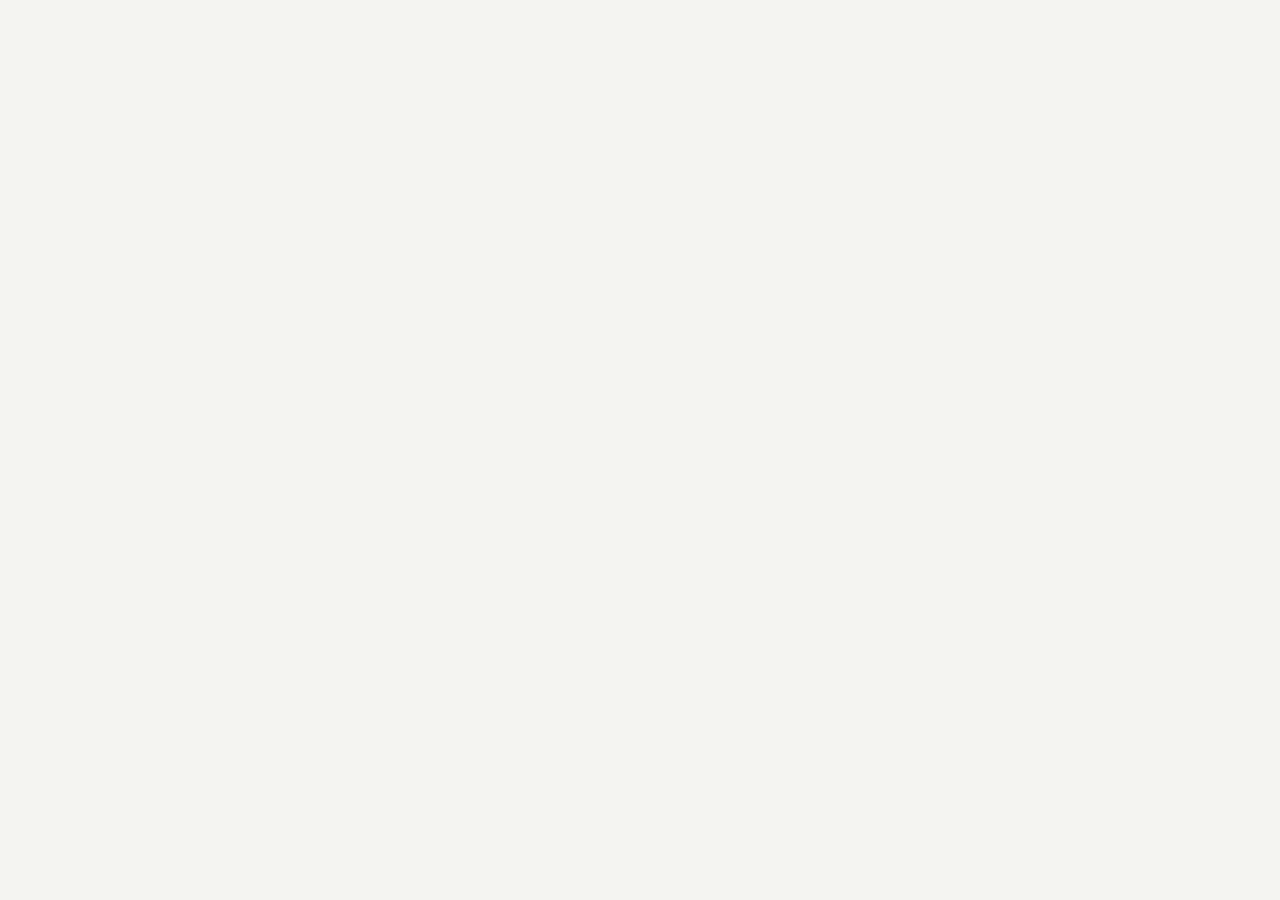
==== WebApplication1/test/index.html @ ee6fac6e "qwer" ====
<!doctype html>
<html lang="en">
<head>
    <meta charset="UTF-8">
    <meta name="viewport"
          content="width=device-width, user-scalable=no, initial-scale=1.0, maximum-scale=1.0, minimum-scale=1.0">
    <meta http-equiv="X-UA-Compatible" content="ie=edge">
    <link rel="stylesheet" href="content/css/reset.css">
    <link rel="stylesheet" href="content/css/main.css">

    <title>Document</title>
</head>
<body ng-app="app" class="clearfix">

    <ui-view></ui-view>

    <script src="https://ajax.googleapis.com/ajax/libs/jquery/3.2.1/jquery.min.js"></script>
    <!--<script src="https://cdnjs.cloudflare.com/ajax/libs/angular.js/1.6.1/angular.min.js"></script>-->
    <script src="http://ajax.googleapis.com/ajax/libs/angularjs/1.5.5/angular.min.js"></script>
    <script src="https://cdnjs.cloudflare.com/ajax/libs/ngStorage/0.3.11/ngStorage.min.js"></script>
    <script src="http://ajax.googleapis.com/ajax/libs/angularjs/1.5.5/angular-animate.min.js"></script>
    <script src="http://ajax.googleapis.com/ajax/libs/angularjs/1.5.5/angular-aria.min.js"></script>
    <script src="http://ajax.googleapis.com/ajax/libs/angularjs/1.5.5/angular-messages.min.js"></script>

    <script src="https://cdnjs.cloudflare.com/ajax/libs/angular-ui-router/0.4.2/angular-ui-router.min.js"></script>
    <!--<script src="https://cdnjs.cloudflare.com/ajax/libs/angular-resource/1.6.4/angular-resource.min.js"></script>-->
    <script src="script/main.js"></script>


    <!-- Angular Material Library -->
    <script src="http://ajax.googleapis.com/ajax/libs/angular_material/1.1.0/angular-material.min.js"></script>
</body>
</html>
---- WebApplication1/test/content/css/main.css ----
@charset "UTF-8";
body,
html {
    font-family: arial, sans-serif;
    font-size: 12px; }

body {
    background: #F4F4F1;  }

main .container{
    padding-bottom: 100px;
}

a,
a:visited {
    color: #154882;
    text-decoration: none; }

a:hover {
    text-decoration: underline; }

.container {
    width: 1008px;
    margin: 0 auto; }

.clearfix::before,
.clearfix::after {
    content: '';
    display: block; }

.clearfix,
.clearfix::after {
    clear: both; }

.hidden {
    opacity: 0; }

.text-center {
    text-align: center; }

.text-left {
    text-align: left; }

.text-right {
    text-align: right; }

.pull-right {
    float: right; }

.pull-left {
    float: left; }

.mr-10 {
    margin-right: 10px; }

input:focus,
textarea:focus {
    outline: none; }

input,
select,
textarea {
    box-sizing: border-box; }

.b-header {
    background: #fff;
    padding-top: 12px; }
.b-header__nav {
    padding-top: 5px;
    padding-bottom: 6px; }
.b-header__nav-item {
    float: left;
    padding: 0 10px;
    border-left: 1px solid #8c8c8c;
    position: relative; }
.b-header__nav-item a {
    color: #8c8c8c; }
.b-header__nav-item:first-child {
    padding-left: 0;
    border-left: 0; }
.b-header__nav-dropdown {
    padding-right: 18px; }
.b-header__nav-dropdown::after {
    content: '';
    position: absolute;
    display: block;
    top: 5px;
    right: 7px;
    height: 6px;
    width: 9px;
    background: url("../images/icons/menu_drop-down.png") no-repeat;
    cursor: pointer; }
.b-header__links-nav {
    float: right; }
.b-header__links-user a {
    display: block;
    width: 18px;
    height: 18px;
    margin-top: -3px;
    background: url("../images/icons/user.png") no-repeat; }
.b-header__links-search {
    height: 14px; }
.b-header__links-search a {
    display: block;
    height: 18px;
    width: 18px;
    background: url("../images/icons/search.png") no-repeat; }
.b-header__main-nav {
    float: left; }
.b-header__logo-link {
    display: block;
    float: left;
    font-size: 0; }
.b-header__logo-image {
    max-height: 60px; }

.search{
    margin-top: 0;
}

.b-main__title {
    background-color: #fdfce5;
    border-top: 1px solid #d9d9d7;
    border-bottom: 1px solid #d9d9d7;
    margin: 0;
    font-size: 12px;
    font-weight: bold;
    text-transform: uppercase;
    text-align: center;
    padding: 4px 8px 3px; }

.b-main .information {
    margin-top: 10px; }
.b-main .information .b-form__block {
    padding: 0; }
.b-main .information .b-form__checkbox {
    padding: 4px 10px 10px 10px; }
.b-main .information .b-form__title {
    margin-bottom: 0; }
.b-main .information .block-table {
    height: 300px;
    overflow-y: scroll; }
.b-main .information .b-form__child-item {
    float: none; }
.b-main .information .b-form__right-list {
    text-align: right; }

.b-tabs__big-user::before {
    background: url("../images/icons/big_user.png") no-repeat; }

.b-tabs__home::before {
    background: url("../images/icons/singl_home.png") no-repeat; }

.b-tabs__mail::before {
    background: url("../images/icons/mail.png") no-repeat; }

.b-tabs__home-bank::before {
    background: url("../images/icons/home.png") no-repeat; }

.b-tabs__custom-item {
    padding-top: 10px; }
.b-tabs__custom-item--left {
    float: left; }
.b-tabs__custom-item--right {
    float: right; }

.b-tabs__titles {
    padding-top: 10px;
    background: #F4F4F1;
    border-bottom: 1px solid #d9d9d7; }
.b-tabs__titles-item {
    cursor: pointer;
    color: #989898;
    background: url("../images/icons/tab_bg.png") repeat-x;
    float: left;
    margin: 8px 16px 3px 0;
    position: relative;
    padding-left: 42px;
    border: 1px solid #d9d9d7;
    border-radius: 4px; }
.b-tabs__titles-item::before {
    content: '';
    display: block;
    height: 30px;
    width: 30px;
    position: absolute;
    top: -9px;
    left: 8px; }
.b-tabs__titles-item span {
    margin: 5px 12px 2px 0;
    font-weight: bold;
    display: block; }
.b-tabs__titles-item:hover {
    color: #666666; }
.b-tabs__titles-item--current {
    border-bottom-left-radius: 0;
    border-bottom-right-radius: 0;
    border-bottom: none;
    transform: translateY(4px);
    padding-bottom: 1px;
    color: black;
    background: white; }

.b-tabs__container {
    background-color: white;
    padding: 8px 12px 8px 8px;
    border: 1px solid #d9d9d7;
    border-top: none;
    border-radius: 0 2px 2px 2px; }

.b-tabs__block-left {
    float: left;
    width: 49%; }

.b-tabs__block-right {
    float: right;
    width: 49%; }

.b-tabs__table-info {
    background: #fff;
    padding: 10px; }
.b-tabs__table-info table {
    width: 100%; }
.b-tabs__table-info tr {
    border-bottom: 1px solid #d9d9d7; }
.b-tabs__table-info td {
    cursor: pointer;
    padding: 5px;
    vertical-align: middle; }
.b-tabs__table-info img {
    width: 30%; }

.b-tabs__text {
    background: #fdfce5;
    padding: 5px 10px;
    border-bottom: 1px solid #d9d9d7; }

.btn {
    display: inline-block;
    cursor: pointer;
    position: relative;
    font-weight: normal;
    font-size: 12px;
    box-sizing: border-box;
    -webkit-transition: all 0.1s ease-out;
    -moz-transition: all 0.1s ease-out;
    transition: all 0.1s ease-out;
    border-radius: 2px;
    white-space: nowrap;
    padding: 2px 8px;
    height: 21px;
    line-height: 16px;
    background: url("../images/icons/btn_bg.png") repeat-x;
    border: 1px solid #c0c2c6;
    color: #154882; }
.btn--img {
    padding-left: 22px; }
.btn--img img {
    position: absolute;
    top: 1px;
    left: 4px;
    width: 18px;
    height: 18px; }
.btn__plus {
    padding: 0;
    height: 13px;
    width: 14px; }
.btn__dark {
    color: #fff;
    background: url("../images/icons/btn_dark.png") repeat-x; }
.btn__dark:hover {
    border-color: #044882;
    box-shadow: 0 0 2px 1px #9cbad7; }
.btn__trash, .btn__descr {
    height: 20px;
    width: 20px;
    padding: 0; }
.btn--light:hover {
    border-color: #8db0cf !important;
    box-shadow: 0 0 2px 1px #9cbad7; }

.b-form__sub-header {
    padding: 4px 0;
    height: 15px;
    font-weight: bold;
    font-size: 12px; }
.b-form__sub-header span {
    font-weight: normal; }

.b-form__title {
    height: 23px;
    cursor: pointer;
    padding-top: 5px;
    font-weight: bold;
    font-size: 14px;
    padding-left: 8px;
    margin-bottom: 6px;
    -webkit-transition: all 0.2s ease-out;
    -moz-transition: all 0.2s ease-out;
    transition: all 0.2s ease-out; }
.b-form__title-dark {
    background: url("../images/icons/form_title.png") repeat-x;
    box-shadow: 0 1px 2px -1px #666;
    border: 1px solid #849ebd;
    color: #fff; }
.b-form__title-light {
    background: url("../images/icons/light_bg.png") repeat-x;
    border: 1px solid #d0daed;
    text-shadow: 1px 1px 1px white; }
.b-form__title-btn {
    border: 1px solid #d9d9d7;
    padding: 4px 8px;
    background: #f9faf3; }

.b-form__list-view {
    border: 1px solid #d9d9d7;
    position: relative;
    padding: 10px 0;
    background: #f9faf3; }
.b-form__list-view-item {
    float: left;
    width: 50%; }
.b-form__list-view-item img {
    vertical-align: middle;
    margin-right: 5px; }
.b-form__list-view-item a {
    display: block;
    padding: 0 12px 0;
    margin-bottom: 3px; }
.b-form__list-view-item span {
    padding: 0 11px; }
.b-form__list-view--horizontal .b-form__list-view-item {
    display: inline-block;
    width: auto; }
.kinder{
    margin-top: 4px;
    font-size: 12px;
    color: #154882;
    display: flex;
    align-items: center;
    width: 100px;
}

.delete-area{
    position: absolute;
    right: 15px;
    top: 50%;
    transform: translateY(-50%);
}

.b-form__block {
    background: #ededea;
    padding-left: 12px;
    border: 1px solid #d9d9d7;
    border-bottom: none;
    box-sizing: border-box;
    margin-bottom: 5px; }

.b-form__left-list {
    width: 50%;
    float: left;
    border-right: none; }

.b-form__right-list {
    width: 50%;
    float: right;
    border-left: none; }

.b-form__group {
    padding: 10px 4px;
    box-sizing: border-box;
    position: relative;
    margin: 0 -4px 4px;
    border-bottom: 2px solid #fff; }
.b-form__group--same-height {
    min-height: 92px; }
.b-form__group--same-height70 {
    min-height: 70px; }
.b-form__group::after {
    content: '';
    display: block;
    clear: both; }

.b-form__child-item {
    float: left;
    margin-right: 10px; }
.b-form__child-item .b-form__radio {
    display: inline-block; }
.b-form__child-item h4 {
    color: #8e8e8e;
    font-size: 11px; }

.b-form__child .b-buy__options {
    float: right; }

.b-form__address span:first-child {
    margin-right: 4%; }

.b-form__address-long, .b-form__address-short {
    float: left; }

.b-form__address-long {
    width: 76%; }

.b-form__address-short {
    width: 20%; }

.b-form__radio-label > label {
    color: #8e8e8e;
    display: block;
    font-size: 11px;
    white-space: nowrap;
    padding-left: 1px;
    margin-bottom: 2px;
    height: 13px; }

.b-form__radio, .b-form__checkbox {
    padding-right: 8px;
    padding-bottom: 10px;
    display: block; }

.b-form__input, .b-form__phone {
    display: block;
    padding-bottom: 10px; }
.b-form__input label, .b-form__phone label {
    color: #8e8e8e;
    display: block;
    font-size: 11px;
    white-space: nowrap;
    padding-left: 1px;
    margin-bottom: 2px;
    height: 13px; }
.b-form__input input,
.b-form__input textarea,
.b-form__input select, .b-form__phone input,
.b-form__phone textarea,
.b-form__phone select {
    padding-left: 1px;
    padding-right: 1px;
    padding-top: 2px;
    background-color: white;
    border: 1px solid #d9d9d7;
    width: 100%; }
.b-form__input input, .b-form__phone input {
    height: 20px; }
.b-form__input textarea, .b-form__phone textarea {
    resize: vertical; }

.b-form__half-col {
    width: 50%;
    box-sizing: border-box;
    float: left; }
.b-form__half-col--last {
    padding-left: 10px; }
.b-form__half-col--first {
    padding-right: 10px; }

.b-form__phone-tel {
    width: calc(65% - 10px) !important;
    float: right; }

.b-form__phone-code {
    float: left;
    margin-right: 3px;
    width: 35% !important; }

.b-form__inline > span {
    display: inline-block; }

.b-form__vert .b-form__radio {
    padding-bottom: 2px; }

.b-form__list::after {
    content: '';
    display: block;
    clear: both; }

.b-form__list-item {
    width: 100%;
    box-sizing: border-box; }
.b-form__list-item:nth-of-type(even) {
    padding-left: 0; }
.b-form__list-item:nth-of-type(odd) {
    padding-right: 0; }

.b-form__squere input {
    padding-right: 20px; }

.b-form__squere::after {
    content: 'm²'; }

.b-form__euro input {
    padding-right: 12px; }

.b-form__search {
    background: #fff;
    border-bottom: 2px solid #d9d9d7; }
.b-form__search input {
    border: none;
    width: 97%;
    font-size: 16px;
    line-height: 2; }
.b-form__search img {
    float: left;
    margin: 7px 4px 0 7px; }

.b-form__euro::after {
    content: '€'; }

.b-form__year input {
    padding-right: 38px; }

.b-form__year::after {
    content: 'Jahre'; }

.b-form__percent input {
    padding-right: 18px; }

.b-form__percent::after {
    content: '%'; }

.b-form__months input {
    padding-right: 48px; }

.b-form__months::after {
    content: 'Monate'; }

.b-form__euro, .b-form__squere, .b-form__year, .b-form__percent, .b-form__months {
    position: relative; }
.b-form__euro input, .b-form__squere input, .b-form__year input, .b-form__percent input, .b-form__months input {
    text-align: right; }
.b-form__euro::after, .b-form__squere::after, .b-form__year::after, .b-form__percent::after, .b-form__months::after {
    display: block;
    position: absolute;
    right: 5px;
    top: 50%;
    line-height: 5px; }

.b-form__block-inside {
    margin-bottom: 10px; }

.b-form__buy-landplots {
    background: #fff;
    border: 1px solid #d9d9d7;
    border-top: none;
    padding: 10px; }
.b-form__buy-landplots .b-form__input {
    width: 14%; }
.b-form__buy-landplots .b-buy__options {
    float: right; }
.b-form__buy-landplots .slash {
    font-size: 18px;
    margin-left: -10px; }

.b-form__rights .b-form__list-view {
    padding: 10px; }

.b-form__text {
    margin: 0 10px; }

.b-form__fields .b-form__input,
.b-form__fields .b-form__checkbox {
    display: inline-block;
    margin-right: 5px; }
.b-form__fields .b-form__input label,
.b-form__fields .b-form__checkbox label {
    color: #8e8e8e;
    font-size: 11px;
    white-space: nowrap;
    height: 13px;
    display: block;
    margin-right: -10px; }

.b-form__fields .b-form__input-short {
    margin-right: 15px;
    width: 4%; }

.b-form__input-middle {
    width: 10%; }

.b-form__input-large {
    width: 200px; }

.b-form__single ul {
    border-right: 2px solid #d9d9d7;
    padding-right: 10px; }

.b-form__group-child span {
    display: inline-block;
    margin-right: 20px;
    color: #8e8e8e;
    font-size: 11px; }

.b-form__group-child .text-title {
    margin-right: 15px; }

.b-form__group-child-last {
    padding: 12px 0; }

.b-form__group-text {
    float: left; }

.b-form__wrap-box .b-form__input {
    float: right; }

.b-form__block-select {
    padding: 10px 0; }

.b-form__loans {
    float: right;
    margin-right: 10px; }
.b-form__loans .b-form__euro {
    color: #000; }
.b-form__loans input {
    border-radius: 5px;
    width: 90px; }

.b-form__search {
    background: #fff;
    border-bottom: 2px solid #d9d9d7; }
.b-form__search input {
    border: none;
    width: 97%;
    font-size: 16px;
    line-height: 2; }
.b-form__search img {
    float: left;
    margin: 7px 4px 0 7px; }

.b-form__results table {
    width: 100%;
    color: #8c8c8c; }

.b-form__results th {
    text-align: left;
    border-bottom: 1px solid #d9d9d7; }

.b-form__results td {
    cursor: pointer;
    min-width: 168px; }

.b-form__results tr {
    border-bottom: 1px solid #d9d9d7; }

.b-form__results th, .b-form__results td {
    cursor: pointer;
    padding: 10px; }

.b-form__results .first {
    min-width: 120px; }

.b-form__results .column-number-op .number-op {
    font-weight: bold;
    color: #154882;
    line-height: 30px; }

.b-form__results .column-number-op img {
    float: left;
    margin-right: 10px; }

.b-form__results .manager img {
    float: left;
    margin-right: 10px; }

.b-form__results .manager .company {
    color: #b3b2b2;
    margin-top: 3px; }

.search-block {
    background: #fff; }

.textarea-notes {
    padding-top: 5px; }

.textarea-notes span {
    width: 100%; }

.s-area{
    height: 0;
    margin-bottom: 2px;
}

.btn__image {
    margin-top: -7px;
    margin-left: 5px;
    cursor: pointer; }

.first_form .wrap-form {
    width: 49%;
    float: left; }
.first_form .wrap-form:nth-of-type(even) {
    margin-left: 1%; }
.first_form .wrap-form:nth-of-type(odd) {
    margin-right: 1%; }

.second_form {
    margin-bottom: 8px; }

.child-form .b-form__title {
    margin-bottom: 0;
    border-bottom: none; }
.child-form .b-form__title .b-form__list-view-item a {
    padding: 0;
    font-weight: normal; }
.child-form .b-form__title .b-form__right-list {
    text-align: right; }

.child-form .b-form__block {
    border-top: none; }

.third_form .b-form__list-view {
    border-bottom: 0; }
.third_form .b-form__list-view::before {
    content: '';
    display: block;
    position: absolute;
    left: 50%;
    top: 10px;
    bottom: 14px;
    width: 2px;
    margin-left: -1px;
    background-color: #d9d9d7; }

.third_form .b-form__block {
    border-top: 0; }

.third_form .b-form__list {
    width:50%;
    float: left;
}

.forms_group .b-form__list-view {
    border-bottom: 0; }
.forms_group .b-form__list-view::before {
    display: none; }

.forms_group .b-form__block {
    border-top: 0; }
.forms_group .b-form__block .b-form__input {
    display: inline-block;
    margin-right: 10px; }

.fifth_form {
    margin-bottom: 10px; }

.b-buy {
    min-height: 69px; }
.b-buy::after {
    content: '';
    display: block;
    clear: both; }
.b-buy__item {
    float: left;
    box-sizing: border-box;
    padding: 2px;
    min-height: 1px; }
.b-buy__name {
    font-size: 11px;
    font-weight: bold;
    width: 30%; }
.b-buy__bet {
    width: calc(35% - 27px); }
.b-buy__bet-info {
    padding-left: 22px;
    line-height: 18px;
    display: block;
    background: url("../images/icons/info.png") no-repeat; }
.b-buy__begin {
    width: calc(35% - 27px); }
.b-buy__options {
    text-align: right;
    width: 54px; }
.b-buy__options .btn__descr {
    margin-right: 4px; }
.b-buy__checkbox {
    display: block;
    padding: 10px; }
.b-buy__checkbox input {
    float: left; }
.b-buy__checkbox label {
    font-size: 11px;
    float: right;
    width: 95px;
    line-height: 1.5; }

.b-buy-single {
    border-bottom: none;
    min-height: 55px; }

.b-banking__item {
    float: left;
    width: 15%;
    box-sizing: border-box;
    padding: 0 3px; }

.b-banking__iban, .b-banking__kredit {
    width: 20%; }

.block-left {
    float: left;
    width: 45%; }

.block-right {
    float: right;
    width: 50%; }

label.remarks {
    display: block;
    margin-bottom: 10px; }

span.input-remarks {
    width: 100%;
    margin: 0; }

.b-request .b-form__title {
    margin-bottom: 0;
    border-bottom: none; }

.b-request .b-main {
    border-top: none; }

.b-request__section {
    padding: 10px 0;
    border-bottom: 2px solid #d9d9d7; }
.b-request__section p {
    line-height: 1.7; }
.b-request__section:last-of-type {
    border-bottom: none; }

.b-request__title {
    font-weight: bold; }

.b-request__block {
    float: left;
    width: 50%;
    background: #f9faf3;
    border: 1px solid #d9d9d7;
    padding: 0 10px; }

.b-request .b-form__fields > span, .b-request .b-form__fields div {
    float: left;
    margin-right: 20px; }

.b-request .b-form__fields .b-buy__option {
    float: right; }

.b-request .years {
    width: 200px; }
.b-request .years select {
    width: 80%; }
.b-request .years:after {
    content: 'Jahre'; }

.b-request__sub-group {
    width: 82%; }
.b-request__sub-group > span {
    display: inline-block;
    border-right: 2px solid #fff;
    padding-right: 10px;
    margin-right: 5px; }
.b-request__sub-group .b-form__euro::after {
    right: 15px; }

.b-request .block-title {
    width: 9%; }

.b-request .small-select
select {
    width: 175px; }

.b-footer {
    height: 36px;
    width: auto;
    border-top: 5px solid #d9d9d7;
    border-bottom: 1px solid #d9d9d7;
    background: #ededea;
    box-shadow: 0 20px 20px -20px #888 inset; }
.b-footer__nav-item {
    float: left;
    margin-right: 16px;
    position: relative;
    cursor: pointer;
    border: 1px solid #bbb;
    border-top: none;
    border-bottom-left-radius: 4px;
    border-bottom-right-radius: 4px;
    padding-right: 10px;
    padding-left: 42px;
    background: #ddd;
    background: linear-gradient(top, #ddd, white);
    background: -moz-linear-gradient(top, #ddd, white);
    background: -webkit-linear-gradient(top, #ddd, white);
    background: -ms-linear-gradient(top, #ddd, white);
    height: 27px;
    line-height: 27px;
    font-weight: bold;
    font-size: 11px;
    box-shadow: 0 20px 20px -20px #888 inset; }
.b-footer__nav-item::before {
    content: '';
    display: inline-block;
    width: 30px;
    height: 30px;
    position: absolute;
    bottom: 0;
    left: 7px; }
.b-footer__nav-bell::before {
    background: url("../images/icons/bell.png") no-repeat; }
.b-footer__nav-user {
    float: right;
    margin-right: 0; }
.b-footer__nav-user::before {
    background: url("../images/icons/card.png") no-repeat; }
.b-footer__nav-user::after {
    content: '';
    display: inline-block;
    vertical-align: middle;
    margin-bottom: -10px;
    margin-left: 5px;
    height: 30px;
    width: 30px;
    background: url("../images/icons/circle.png") no-repeat; }
.b-footer__nav-doc::before {
    background: url("../images/icons/doc.png") no-repeat; }
.b-footer__nav-check::before {
    background: url("../images/icons/check.png") no-repeat; }

.b-copy-right {
    background: url("../images/icons/copy_right.png") no-repeat;
    padding: 8px;
    color: #717171;
    font-size: 11px; }

footer {
    position: fixed;
    bottom: 0;
    left: 0;
    right: 0;
    background: #fff; }


/*login*/
.europeace {
    background-color: #878787;
    position: relative;
    width: 100%;
    height: 1000px;
}

.habben {
    margin-left: 150px;
    font-size: 12px;
}

.habben, .email {
    display: inline-block;

}

.eur{
    margin-top: 50px;

}

.europeace2 {
    background-color: #616161;
    position: relative;
    margin: 0 auto;
    width: 1000px;
    border: 1px solid #999;
    top: 50px;
    height: 456px;
}

.europeace3 {
    position: relative;
    top: 100px;
    background-color: #616161;
    margin: 0 auto;
    width: 1000px;
    height: 293px;
    border: 1px solid #999;
}

.login-panel {
    background-color: white;
    border: 1px solid #d9d9d7;
    border-radius: 3px;
    width: 750px;
    margin: 45px auto 0;
}

.login-panel2 {
    background-color: white;
    border: 1px solid #d9d9d7;
    border-radius: 3px;
    padding: 6px 48px 24px;
    width: 640px;
    margin: 50px auto 0;
}

.europeace-photo {
    margin: 15px 0 12px 0;
    padding: 6px 48px 24px;
}

.europeace-photo2 {
    margin: 15px 0 12px 0;
    padding: 6px 0 24px 0;
}

.eingabeFelderPanel {
    display: flex;
    margin: 3px 6px;
    border-radius: 3px;
    box-shadow: 0 0 5px 1px #616161;
    /*width: 99%;*/
    /*margin: auto;*/
}

.description {
    color: #8e8e8e;
    font-size: 11px;
}
.links1 {
}

.tab {
    display: inline-block;
    width: 280px;
}
.benutzername {
    padding: 24px 44px 36px 44px;
}

.pass {
    margin: 12px 0 0 0;
}

.description2 {
    margin: 12px 0 0 0;
    font-size: 12px;
}

.menu {
    text-align: right;
    margin: 5px 30px 20px auto;
}
.menu a:first-child {
    padding-right: 5px;
    border-right: 1px solid #154882;

}

.email,
.password {
    width: 280px;
}
a {
    font-size: 11px;
    margin-top: 8px;
    color: #154882;
}
button {
    padding: 3px 8px;
    color: white;
    border: 1px solid #6c7e99 !important;
    background: url("../images/icons/1.png") -0px -0px no-repeat;
    background-repeat: repeat-x;
    height: 21px !important;
    border-radius: 3px ;
}
button:hover {
    border-color: #044882 !important;
    box-shadow: 0 0 2px 1px #9cbad7;
}

#antrag{
    margin-top: 10px;
}

.firstAreaDelete{
    position: absolute;
}



/*modal*/

.ng-modal-overlay {
    /* A dark translucent div that covers the whole screen */
    position:absolute;
    z-index:9999;
    top:0;
    left:0;
    width:100%;
    height:100%;
    background-color:#000000;
    opacity: 0.8;
}
.ng-modal-dialog {
    /* A centered div above the overlay with a box shadow. */
    z-index:10000;
    position: absolute;
    width: 80%; /* Default */
    top: 50%;
    left: 50%;
    transform: translate(-50%, -50%);
    -webkit-transform: translate(-50%, -50%);
    -moz-transform: translate(-50%, -50%);

    background-color: #fff;
    box-shadow: 4px 4px 80px #000;
}
.ng-modal-dialog-content {
    padding:10px;
    text-align: left;
    position: relative;
}
.ng-modal-close {
    position: absolute;
    top: 3px;
    right: 5px;
    padding: 5px;
    cursor: pointer;
    font-size: 120%;
    display: inline-block;
    font-weight: bold;
    font-family: 'arial', 'sans-serif';
    z-index: 1000;
}

/*search*/

.search-input{
    border-top: none;
    border-right: none;
    border-left: none;
    border-bottom: 1px solid rgba(221,221,220, 1);
    width: 90%;
}

.b-form__results table {
    width: 100%;
    color: #8c8c8c; }

.b-form__results th {
    text-align: left;
    border-bottom: 1px solid #d9d9d7; }

.b-form__results td {
    cursor: pointer;
}

.b-form__results tr {
    border-bottom: 1px solid #d9d9d7;
    cursor: pointer;
}

.b-form__results tr:hover{
    background-color: #fdfce5;
}

.b-form__results th, .b-form__results td {
    padding: 5px;
    min-width:50px;
    cursor: pointer;
}

.b-form__results .first {  }

.b-form__results .column-number-op .number-op {
    font-weight: bold;
    color: #154882;
    line-height: 30px; }

.b-form__results .column-number-op img {
    float: left;
    margin-right: 10px; }

.b-form__results .manager img {
    float: left;
    margin-right: 10px; }

.b-form__results .manager .company {
    color: #b3b2b2;
    margin-top: 3px; }

/*dropdown*/

.dropbtn {
    display: inline-block;
    cursor: pointer;
    position: relative;
    font-weight: normal;
    font-size: 12px;
    box-sizing: border-box;
    -webkit-transition: all 0.1s ease-out;
    -moz-transition: all 0.1s ease-out;
    transition: all 0.1s ease-out;
    border-radius: 2px;
    white-space: nowrap;
    padding: 2px 8px;
    height: 21px;
    line-height: 16px;
    background: url(../images/icons/btn_bg.png) repeat-x;
    border: 1px solid #c0c2c6;
    color: #154882;
}

.dropdown {
    position: relative;
    display: inline-block;
    overflow: visible;

}

#myDropdown{
    overflow: visible;
    width: 300px;
}

.dropdown-content {
    display: none;
    position: absolute;
    background-color: #f9f9f9;
    width: 360px;
    overflow: auto;
    box-shadow: 0px 8px 16px 0px rgba(0,0,0,0.2);
    left: 0;
    border: 1px solid #d9d9d7;
    z-index: 1;
}

.dropdown-content > div > a {
    color: #154882;
    padding: 10px 16px;
    text-decoration: none;
    display: block;
    cursor: pointer;
    margin-top: 0;
}

.dropdown-content > div > h4 {
    margin: 10px 0 10px 16px;
}

.dropdown-content > div {
    border: 1px solid #d9d9d7;
}

.dropdown a:hover {background-color: #f1f1f1}

.show {display:block;}

.dropdown:hover .dropdown-content{
    display: block;
}

/*dropIn*/

.dropbtnIn {
    display: inline-block;
    cursor: pointer;
    position: relative;
    overflow: visible;
    font-size: 12px;
    box-sizing: border-box;
    -webkit-transition: all 0.1s ease-out;
    -moz-transition: all 0.1s ease-out;
    transition: all 0.1s ease-out;
    white-space: nowrap;
    height: 21px;
    line-height: 16px;
    color: #154882;
    margin: 5px 0 5px 15px;

}

.dropdownIn {
    position: relative;
    display: inline-block;

}

.dropdown-contentIn {
    display: none;
    position: absolute;
    background-color: #f9f9f9;
    width: 360px;
    overflow: auto;
    box-shadow: 0px 8px 16px 0px rgba(0,0,0,0.2);
    left: 0;
    border: 1px solid #d9d9d7;
    z-index: 1;
}

.dropdown-contentIn > div > a {
    color: #154882;
    padding: 10px 16px;
    text-decoration: none;
    display: block;
    cursor: pointer;
    margin-top: 0;
}

.dropdown-contentIn > div > h4{
margin-left: 15px;
}

.dropdown-contentIn > div{
    color: black;
    padding: 10px 16px;
    text-decoration: none;
    display: block;
    cursor: pointer;
    margin-top: 0;
    border: 1px solid #d9d9d7;
}

.dropdownIn a:hover {background-color: #f1f1f1}

.dropdownIn:hover .dropdown-contentIn {
    display: block;
}

/*dropTwo*/

.dropbtnTwo {
    display: inline-block;
    cursor: pointer;
    position: relative;
    font-weight: normal;
    font-size: 12px;
    box-sizing: border-box;
    -webkit-transition: all 0.1s ease-out;
    -moz-transition: all 0.1s ease-out;
    transition: all 0.1s ease-out;
    border-radius: 2px;
    white-space: nowrap;
    padding: 2px 8px;
    height: 21px;
    line-height: 16px;
    background: url(../images/icons/btn_bg.png) repeat-x;
    border: 1px solid #c0c2c6;
    color: #154882;
    top: 14px;

}

.dropdownTwo {
    position: relative;
    display: inline-block;

}

.dropdown-contentTwo {
    display: none;
    position: absolute;
    background-color: #f9f9f9;
    width: 360px;
    overflow: auto;
    box-shadow: 0px 8px 16px 0px rgba(0,0,0,0.2);
    left: 0;
    border: 1px solid #d9d9d7;
    z-index: 1;
    padding: 10px;
}

.dropdown-contentTwo > ul {
    display: inline-block;
}

.dropdown-contentTwo > ul > li {

}

.dropdown-contentTwo > ul > li > input {
    width: 13px;
    height: 13px;
}

#andere{
    height: 20px;
    width: 80px;
}
#rate{
    height: 20px;
    width: 80px;
}


.dropdown-contentTwo > div > h4{
    margin-left: 15px;
}

.dropdown-contentTwo > div{
    color: black;
    padding: 10px 16px;
    text-decoration: none;
    display: block;
    cursor: pointer;
    margin-top: 0;
    border: 1px solid #d9d9d7;
}

.dropdownTwo a:hover {background-color: #f1f1f1}

.dropdownTwo:hover .dropdown-contentTwo {
    display: block;
}


.show {display:block;}

.annu-list-one,
.annu-list-two{
    display: inline-block;
}
#nafir{
    padding: 0;
}

#nasec{
    margin-left: 25px;
}

#einmalzahlung{
    width: 50px;
}

#anpassen{
    width: 100px;
}

.new-area{
    padding: 5px;
}
.new-area > span{
    padding: 5px 13px;
    border-right: 2px solid #fff;
}

.tilgu-p{
    display: inline-block;
}


#sofortz,
#verrech{
    width: 13px;
    height: 13px;
}

.big-bank-area{
    position: relative;
    border-top: none;
}

.big-bank-area-head{
    margin-bottom: 0;
}

.delete-bank{
    position: absolute;
    top: 15px;
    right: 15px;
}

input {
    font-size: 12px;
    padding-bottom: 4px;
}
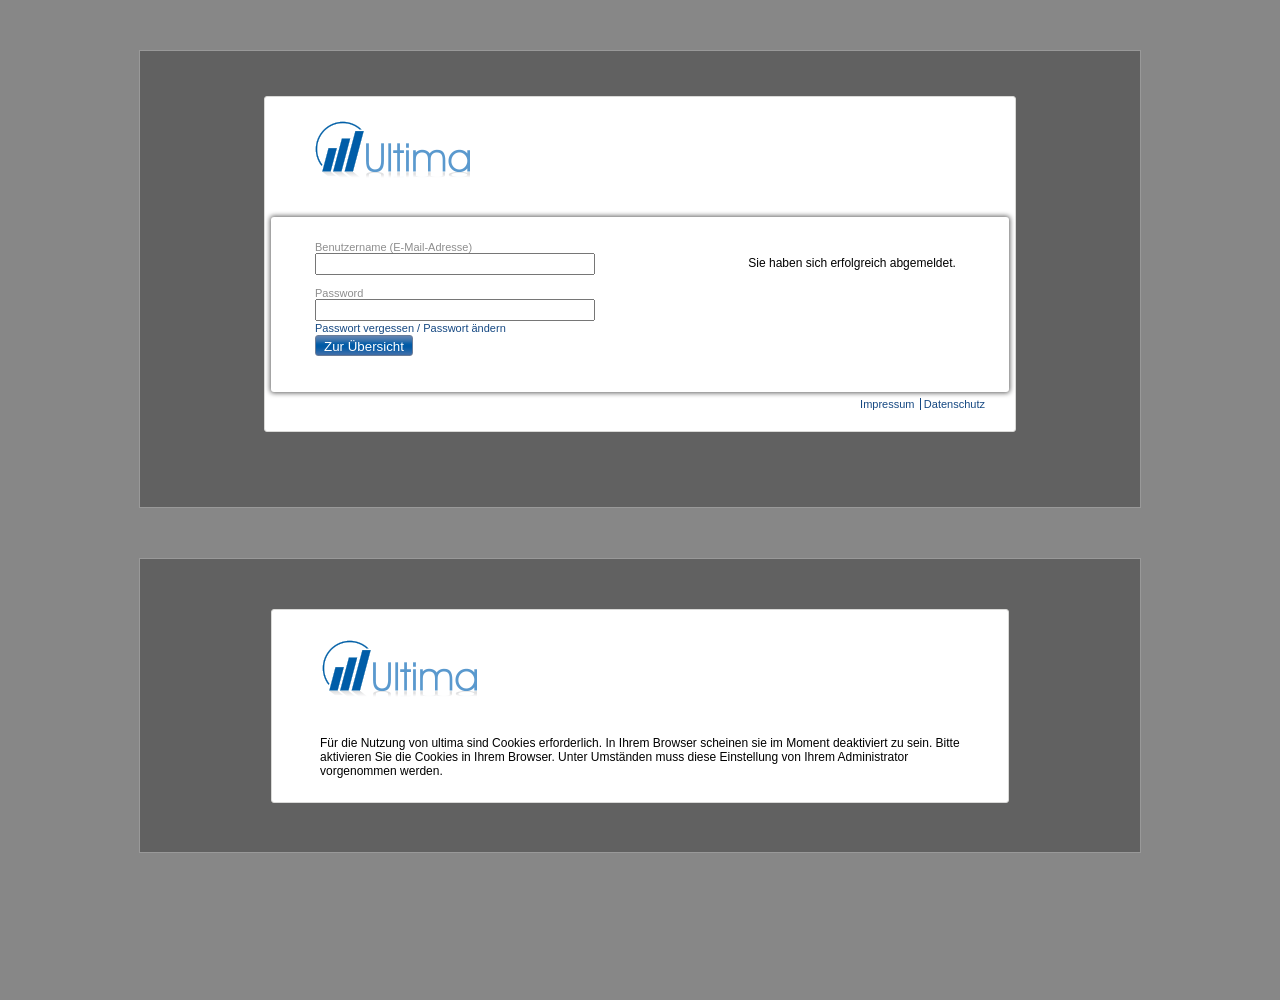
==== commit ba3aef56: "Dashboard Controller" ====
--- a/WebApplication1/test/index.html
+++ b/WebApplication1/test/index.html
@@ -1,33 +1,69 @@
-<!doctype html>
-<html lang="en">
+<!DOCTYPE html>
+<!--[if lt IE 7]>      <html lang="en" ng-app="app" class="no-js lt-ie9 lt-ie8 lt-ie7"> <![endif]-->
+<!--[if IE 7]>         <html lang="en" ng-app="app" class="no-js lt-ie9 lt-ie8"> <![endif]-->
+<!--[if IE 8]>         <html lang="en" ng-app="app" class="no-js lt-ie9"> <![endif]-->
+<!--[if gt IE 8]><!--> <html lang="en" ng-app="app" class="no-js"> <!--<![endif]-->
 <head>
-    <meta charset="UTF-8">
-    <meta name="viewport"
-          content="width=device-width, user-scalable=no, initial-scale=1.0, maximum-scale=1.0, minimum-scale=1.0">
-    <meta http-equiv="X-UA-Compatible" content="ie=edge">
-    <link rel="stylesheet" href="content/css/reset.css">
-    <link rel="stylesheet" href="content/css/main.css">
-
-    <title>Document</title>
+  <meta charset="utf-8">
+  <meta http-equiv="X-UA-Compatible" content="IE=edge">
+  <title>My AngularJS App</title>
+  <meta name="description" content="">
+  <meta name="viewport" content="width=device-width, initial-scale=1">
+  <link rel="stylesheet" href="content/css/reset.css">
+  <link rel="stylesheet" href="content/css/main.css">
 </head>
-<body ng-app="app" class="clearfix">
-
-    <ui-view></ui-view>
-
-    <script src="https://ajax.googleapis.com/ajax/libs/jquery/3.2.1/jquery.min.js"></script>
-    <!--<script src="https://cdnjs.cloudflare.com/ajax/libs/angular.js/1.6.1/angular.min.js"></script>-->
-    <script src="http://ajax.googleapis.com/ajax/libs/angularjs/1.5.5/angular.min.js"></script>
-    <script src="https://cdnjs.cloudflare.com/ajax/libs/ngStorage/0.3.11/ngStorage.min.js"></script>
-    <script src="http://ajax.googleapis.com/ajax/libs/angularjs/1.5.5/angular-animate.min.js"></script>
-    <script src="http://ajax.googleapis.com/ajax/libs/angularjs/1.5.5/angular-aria.min.js"></script>
-    <script src="http://ajax.googleapis.com/ajax/libs/angularjs/1.5.5/angular-messages.min.js"></script>
-
-    <script src="https://cdnjs.cloudflare.com/ajax/libs/angular-ui-router/0.4.2/angular-ui-router.min.js"></script>
-    <!--<script src="https://cdnjs.cloudflare.com/ajax/libs/angular-resource/1.6.4/angular-resource.min.js"></script>-->
-    <script src="script/main.js"></script>
+<body>
 
 
-    <!-- Angular Material Library -->
-    <script src="http://ajax.googleapis.com/ajax/libs/angular_material/1.1.0/angular-material.min.js"></script>
+  <div ui-view></div>
+
+  <script src="bower_components/angular/angular.js"></script>
+  <script src="bower_components/angular-ui-router/release/angular-ui-router.min.js"></script>
+  <script src="app.js"></script>
+  <script src="core/core.module.js"></script>
+  <script src="core/core.config.js"></script>
+  <script src="core/request.js"></script>
+  <script src="core/url.js"></script>
+  <script src="core/blocks/directives/directives.module.js"></script>
+  <script src="core/blocks/filters/filters.module.js"></script>
+  <script src="core/blocks/request/request.module.js"></script>
+  <script src="core/blocks/services/services.module.js"></script>
+
+
+
+
+  <script src="templates/login/login.controller.js"></script>
+  <script src="templates/dashboard/dashboard.controller.js"></script>
+  <script src="templates/dashboard/dashboard.model.js"></script>
+  <script src="templates/antragsteller/antragsteller.controller.js"></script>
+  <script src="templates/antragsteller/antragsteller.model.js"></script>
+  <script src="templates/immobilie/immobilie.controller.js"></script>
+  <script src="templates/immobilie/immobilie.model.js"></script>
+  <script src="templates/kreditdaten/kreditdaten.controller.js"></script>
+  <script src="templates/kreditdaten/kreditdaten.model.js"></script>
+  <script src="templates/dokumente/dokumente.controller.js"></script>
+  <script src="templates/dokumente/dokumente.model.js"></script>
+  <script src="templates/tabs/tabs.controller.js"></script>
+
+
+
+  <script src="components/antragsteller/antragsteller.directive.js"></script>
+  <script src="components/antragsteller/antragsteller-directive.controller.js"></script>
+  <script src="components/kinder/kinder.directive.js"></script>
+  <script src="components/kinder/kinder.controller.js"></script>
+  <script src="components/basisangaben/basisangaben.directive.js"></script>
+  <script src="components/basisangaben/basisangaben-directive.controller.js"></script>
+  <script src="components/nutzung/nutzung.directive.js"></script>
+  <script src="components/nutzung/nutzung-directive.controller.js"></script>
+  <script src="components/bankverbindung/bankverbindung.directive.js"></script>
+  <script src="components/bankverbindung/bankverbindung.controller.js"></script>
+  <script src="components/weitere-immobilien/weitere-immobilien.directive.js"></script>
+  <script src="components/weitere-immobilien/weitere-immobilien.controller.js"></script>
+  <script src="components/weiteres-darlehen/weiteres-darlehen.directive.js"></script>
+  <script src="components/weiteres-darlehen/weiteres-darlehen.controller.js"></script>
+
+
+
+
 </body>
-</html>+</html>
--- a/WebApplication1/test/content/css/main.css
+++ b/WebApplication1/test/content/css/main.css
@@ -156,6 +156,9 @@
 
 .b-tabs__home-bank::before {
     background: url("../images/icons/home.png") no-repeat; }
+
+.b-tabs__home-doc::before {
+    background: url("../images/icons/doc.png") no-repeat; }
 
 .b-tabs__custom-item {
     padding-top: 10px; }
@@ -338,7 +341,7 @@
     color: #154882;
     display: flex;
     align-items: center;
-    width: 100px;
+    /*width: 100px;*/
 }
 
 .delete-area{
@@ -354,7 +357,7 @@
     border: 1px solid #d9d9d7;
     border-bottom: none;
     box-sizing: border-box;
-    margin-bottom: 5px; }
+    margin-bottom: 5px; padding-bottom: 5px;}
 
 .b-form__left-list {
     width: 50%;
@@ -371,7 +374,7 @@
     box-sizing: border-box;
     position: relative;
     margin: 0 -4px 4px;
-    border-bottom: 2px solid #fff; }
+    }
 .b-form__group--same-height {
     min-height: 92px; }
 .b-form__group--same-height70 {
@@ -789,12 +792,16 @@
 
 .b-banking__item {
     float: left;
-    width: 15%;
+    width: 14%;
     box-sizing: border-box;
     padding: 0 3px; }
 
 .b-banking__iban, .b-banking__kredit {
     width: 20%; }
+.bank-delete {
+    margin-top: 15px;
+    margin-left: 7px;
+}
 
 .block-left {
     float: left;
@@ -1469,5 +1476,130 @@
 
 input {
     font-size: 12px;
-    padding-bottom: 4px;
+    padding-bottom: 3px;
+}
+
+.bankverbindung {
+    background: #f9faf3;
+    border: 1px solid #ccc;
+    padding: 10px 0 10px 10px;
+    font-size: 14px;
+}
+
+.third_tab_item {
+    border-bottom: 5px solid #ccc;
+}
+
+.anfrage_item {
+    border: 1px solid rgb(220, 208, 204);
+    margin: 0;
+}
+
+.iterate_header {
+    background: url(../images/icons/light_bg.png) repeat-x;
+    border: 1px solid #d0daed;
+    text-shadow: 1px 1px 1px white;
+    color: #000;
+}
+
+.dropdown_bg {
+    background: #ededea;
+}
+
+.documents-list > .item {
+    color: #908a8a;
+    border: 1px solid #000;
+    padding: 10px 15px;
+    font-size: 15px;
+    margin: 20px auto;
+}
+
+.document-input {
+    display: inline-block;
+}
+
+.add-document-button {
+    cursor: pointer;
+}
+
+.no-float {
+    float: none;
+    width: 100%;
+}
+
+.no-float > span {
+    display: inline-block;
+}
+
+.label {
+    margin-top: 20px;
+    color: #908a8a;
+    padding-left: 5px;
+}
+
+.user > .username {
+    color: #908a8a;
+    padding-left: 5px; 
+    margin-right: 40px;
+}
+
+.user > .password-label {
+    color: #908a8a;
+    padding-left: 5px; 
+    margin-right: 20px;
+}
+
+.delete-button {
+    cursor: pointer;
+}
+
+.initial-pass {
+    margin-left: 100px;
+    color: #908a8a;
+}
+
+.group-item {
+    display: block;
+    float: none;
+    margin: 10px;
+}
+
+.group-item > input{
+    display: inline-block;
+    width: auto;
+    margin-top: 0px;
+    height: auto;
+}
+
+.group-item > label{
+    display: inline-block!important;
+    width: auto;    
+    margin-top: -15px;
+}
+
+.arrow {
+    height: 30px;
+    width: 30px;
+    margin-left: -10px;
+    margin-top: -10px;
+    transition: 0.3s ease-in all;
+    cursor: pointer;
+    outline: none;
+    transform: rotate(-90deg)
+}
+
+.arrow.show {
+    transform: rotate(0deg);
+}
+
+
+.weitere span{
+    margin-right: 4%;
+}
+.short_input {
+    width: 100px !important;
+}
+
+.short_span {
+    width: 120px !important;
 }
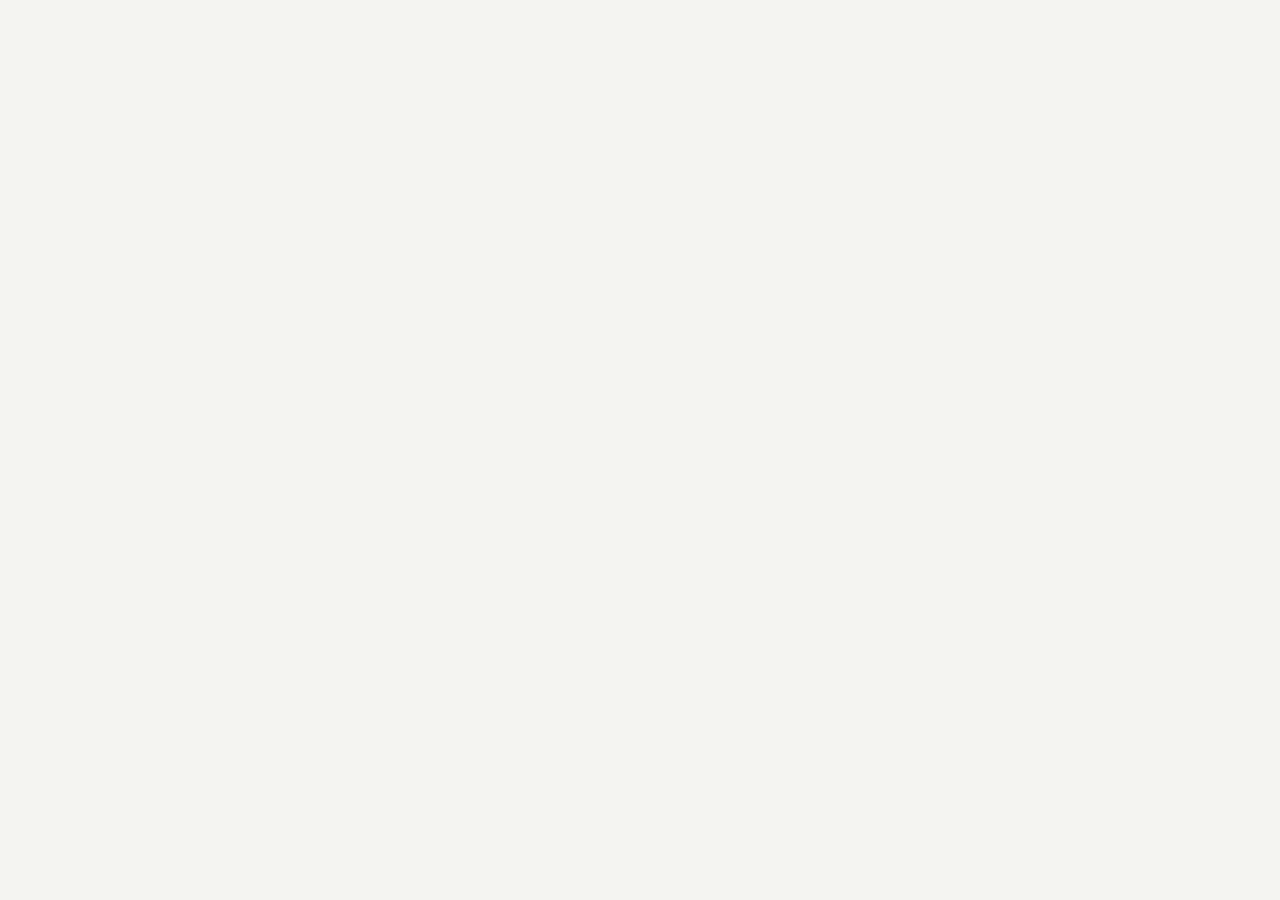
==== commit 893256da: "Need last GetAdress action" ====
--- a/WebApplication1/test/index.html
+++ b/WebApplication1/test/index.html
@@ -6,11 +6,12 @@
 <head>
   <meta charset="utf-8">
   <meta http-equiv="X-UA-Compatible" content="IE=edge">
-  <title>My AngularJS App</title>
+  <title>Ultima</title>
   <meta name="description" content="">
   <meta name="viewport" content="width=device-width, initial-scale=1">
   <link rel="stylesheet" href="content/css/reset.css">
   <link rel="stylesheet" href="content/css/main.css">
+  <link rel="stylesheet" href="https://unpkg.com/angular-toastr/dist/angular-toastr.css" />  
 </head>
 <body>
 
@@ -18,6 +19,7 @@
   <div ui-view></div>
 
   <script src="bower_components/angular/angular.js"></script>
+  <script src="https://unpkg.com/angular-toastr/dist/angular-toastr.tpls.js"></script>
   <script src="bower_components/angular-ui-router/release/angular-ui-router.min.js"></script>
   <script src="app.js"></script>
   <script src="core/core.module.js"></script>
@@ -44,6 +46,8 @@
   <script src="templates/dokumente/dokumente.controller.js"></script>
   <script src="templates/dokumente/dokumente.model.js"></script>
   <script src="templates/tabs/tabs.controller.js"></script>
+  <script src="templates/registration/registration.controller.js"></script>
+  <script src="templates/header/header.controller.js"></script>
 
 
 
@@ -61,6 +65,12 @@
   <script src="components/weitere-immobilien/weitere-immobilien.controller.js"></script>
   <script src="components/weiteres-darlehen/weiteres-darlehen.directive.js"></script>
   <script src="components/weiteres-darlehen/weiteres-darlehen.controller.js"></script>
+  <script src="components/antrag/antrag.directive.js"></script>
+  <script src="components/antrag/antrag.controller.js"></script>
+  <script src="components/anfrage/anfrage.directive.js"></script>
+  <script src="components/anfrage/anfrage.controller.js"></script>
+  <script src="components/search/search-directive.controller.js"></script>
+  <script src="components/search/search.directive.js"></script>
 
 
 
--- a/WebApplication1/test/content/css/main.css
+++ b/WebApplication1/test/content/css/main.css
@@ -1602,4 +1602,8 @@
 
 .short_span {
     width: 120px !important;
+}
+
+.dashboard_list li{
+    padding-left: 16px!important;
 }
